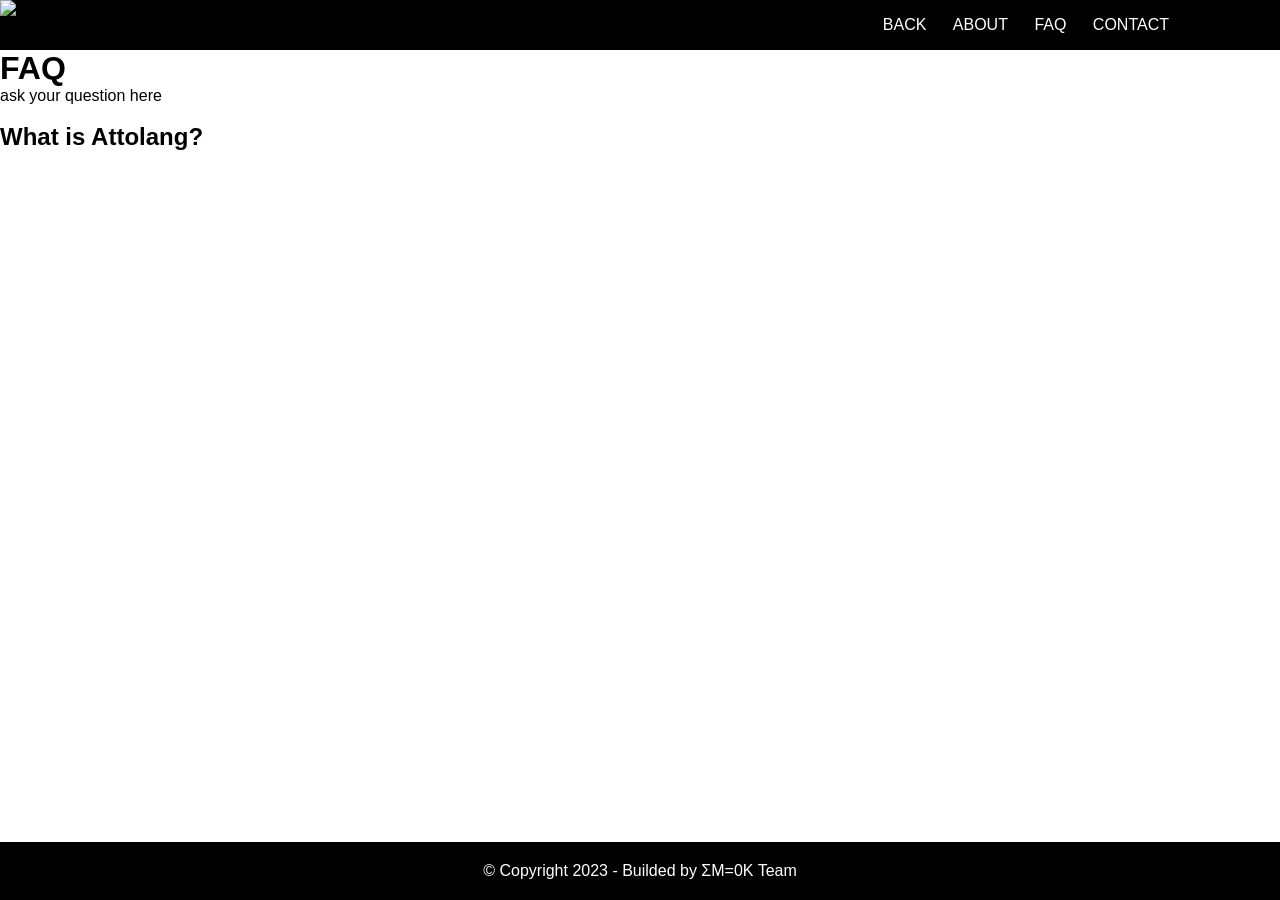
==== faq.html @ 72e1218a "Add files via upload" ====
<!DOCTYPE html>
<html lang="en">

<head>
    <meta charset="UTF-8">
    <meta http-equiv="X-UA-Compatible" content="IE=edge">
    <meta name="viewport" content="width-device-width, initial-scale=1.0">
    <title>Attolang | FAQ </title>
    <link rel="stylesheet" href="style.css">
</head>

<body>
    <div class="container">
        <div>
            <header class="header">
                <nav>
                    <img class="Logo" src="img/Attolang Logo N.png" alt="Logo">
                    <ul class="navbar">
                        <li><a class="active" href="index.html">back</a></li>
                        <li><a class="active" href="#">About</a></li>
                        <li><a class="active" href="faq.html">FAQ</a></li>
                        <li><a class="active" href="#">Contact</a></li>
                    </ul>
                </nav>
            </header>
            <main>
                <h1>FAQ</h1>
                <p>ask your question here</p>
                <br>
                <h2>What is Attolang?</h2>
            </main>
        </div>



        <div id="brc"></div>
        <footer>
            <a class="copyright-23"> &#169; Copyright 2023</a>
            - Builded by &Sigma;M=0K Team
        </footer>

    </div>
    <script src="javascript.js"></script>
</body>

</html>
---- style.css ----
*{
    padding:0;
    margin:0;
    text-decoration: none;
    list-style: none;
    box-sizing: border-box;
  }
  body {
    font-family: Arial, Helvetica, sans-serif;
    margin: 0px;
  }
  .container {
    min-height: 100vh;
    display: flex;
    flex-direction: column;
    justify-content: space-between;
  }
   
  nav {
    background-color: #000;
    height: 50px;
    width: 10;
  }
  img {
    background-image: none;
    background-color: #000;
    width: 12%;
    height: 100%;

  }
  
  nav ul {
    float:right;
    list-style-type: none;
    margin: 0;
    padding: 0;
    margin-right: 100px;
  }
  
  nav ul li {
    display: inline-block;
    line-height: 50px;
    margin: 0 1px;
  }
  
  nav ul li a {
    text-decoration: none;
    color: white;
    padding: 5px 10px;
    text-transform: uppercase;
  }
  
  nav li a:hover {
    background-color: rgb(94, 91, 91);
    transition: 5ms;
  }
  
  h1 {
    font-family: Arial, Helvetica, sans-serif;
  }
  h2 {
    font-family: Arial, Helvetica, sans-serif;
  }

.codeencoder {
    background-color: #000;
    color: white;
    height: 30px;
    width: 200px;
    border: none;
    border-radius: 4px;
    font-family: Arial, Helvetica, sans-serif;
    cursor: pointer;
    font-weight: bold;
    transition: 1s;
}
.codeencoder:hover {
  opacity: 0.5;
}
.langtranslator {
  background-color: #000;
  color: white;
  height: 30px;
  width: 270px;
  border: none;
  border-radius: 4px;
  font-family: Arial, Helvetica, sans-serif;
  cursor: pointer;
  font-weight: bold;
  transition: 1s;
}
.langtranslator:hover {
  opacity: 0.5;
}
a {
    color:white;
    font-family: Arial, Helvetica, sans-serif;
}
p {
  font-family: Arial, Helvetica, sans-serif;
}
.login-h2 {
  text-align: center;
  margin-top: 30px;
  
}

form {
  width: 300px;
  margin: 30px auto;
  background-color: #fff;
  padding: 20px;
  border-radius: 5px;
  box-shadow: 0px 0px 10px rgba(0, 0, 0, 0.1);
}

label {
  display: block;
  font-weight: bold;
  margin-bottom: 5px;
  font-family: Arial, Helvetica, sans-serif;
}

input[type="text"],
input[type="password"] {
    width: 100%;
    padding: 10px;
    border: 1px solid #ccc;
    border-radius: 3px;
    margin-bottom: 10px;
    font-family: Arial, Helvetica, sans-serif;
}



.radio-container label {
 margin-right: 10px;
}
  
 

input[type="submit"] {
    width: 100%;
    padding: 10px;
    background-color: black;
    color: #fff;
    border: none;
    cursor: pointer;
    font-weight: bold;
    font-family: Arial, Helvetica, sans-serif;
}

input[type="submit"]:hover {
    opacity: 0.8;
}
.plog {
  text-align: center;
  margin-top: 15px;
  font-family: Arial, Helvetica, sans-serif;
  font-size: 14px;
}
.alog {
  color:blue;
  font-family: Arial, Helvetica, sans-serif;
  font-size: 14px;
}
.try {
  font-family: Arial, Helvetica, sans-serif;
  margin-bottom: 10px;
}

.video {
  margin-left: 2.5%;
}

.copyright-23 {
  font-family: Arial, Helvetica, sans-serif;
  color: #fff;
  transition: 1s;
}
.copyright-23:hover {
  text-decoration: underline;
}
footer {
  width: 100%;
  background-color: #000;
  padding-bottom: 20px;
  padding-top: 20px;
  color: white;
  text-align: center;
  font-family: Arial, Helvetica, sans-serif;
}
#brc {
  min-height: 100px;
  max-height: 250px;
}
.menu{
  display: block;
  color: #fff;
  cursor: pointer;
  width:20px;
  height:3px;
  
}
.bar1, .bar2, .bar3 {
  width: 20px;
  height: 3px;
  background-color: white;
  margin: 6px 0;
  transition: 0.4s;
  padding: 0;
  color:#fff
}
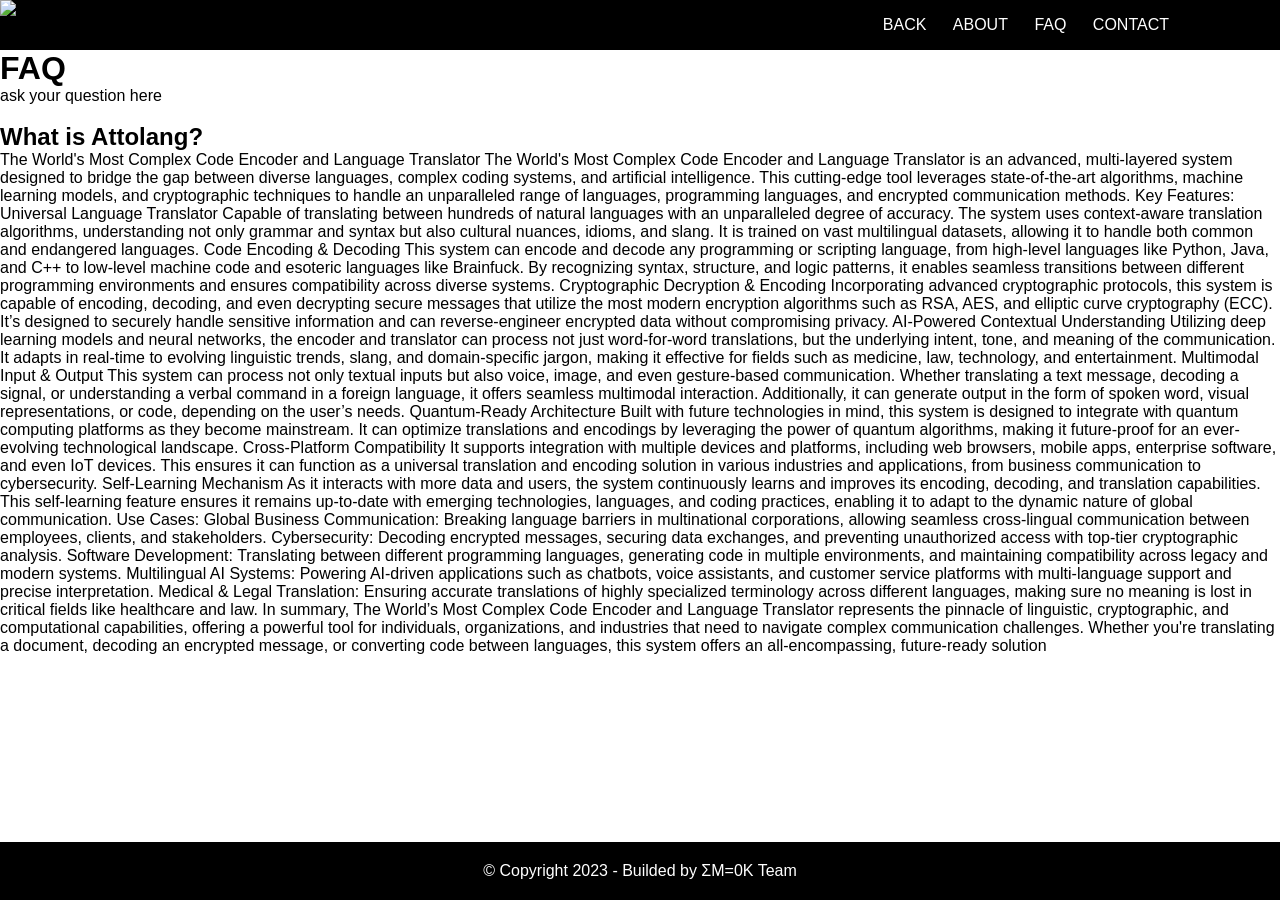
==== commit e85f7a05: "Update faq.html" ====
--- a/faq.html
+++ b/faq.html
@@ -28,6 +28,41 @@
                 <p>ask your question here</p>
                 <br>
                 <h2>What is Attolang?</h2>
+                <p>The World's Most Complex Code Encoder and Language Translator
+
+The World's Most Complex Code Encoder and Language Translator is an advanced, multi-layered system designed to bridge the gap between diverse languages, complex coding systems, and artificial intelligence. This cutting-edge tool leverages state-of-the-art algorithms, machine learning models, and cryptographic techniques to handle an unparalleled range of languages, programming languages, and encrypted communication methods.
+
+Key Features:
+Universal Language Translator
+Capable of translating between hundreds of natural languages with an unparalleled degree of accuracy. The system uses context-aware translation algorithms, understanding not only grammar and syntax but also cultural nuances, idioms, and slang. It is trained on vast multilingual datasets, allowing it to handle both common and endangered languages.
+
+Code Encoding & Decoding
+This system can encode and decode any programming or scripting language, from high-level languages like Python, Java, and C++ to low-level machine code and esoteric languages like Brainfuck. By recognizing syntax, structure, and logic patterns, it enables seamless transitions between different programming environments and ensures compatibility across diverse systems.
+
+Cryptographic Decryption & Encoding
+Incorporating advanced cryptographic protocols, this system is capable of encoding, decoding, and even decrypting secure messages that utilize the most modern encryption algorithms such as RSA, AES, and elliptic curve cryptography (ECC). It’s designed to securely handle sensitive information and can reverse-engineer encrypted data without compromising privacy.
+
+AI-Powered Contextual Understanding
+Utilizing deep learning models and neural networks, the encoder and translator can process not just word-for-word translations, but the underlying intent, tone, and meaning of the communication. It adapts in real-time to evolving linguistic trends, slang, and domain-specific jargon, making it effective for fields such as medicine, law, technology, and entertainment.
+
+Multimodal Input & Output
+This system can process not only textual inputs but also voice, image, and even gesture-based communication. Whether translating a text message, decoding a signal, or understanding a verbal command in a foreign language, it offers seamless multimodal interaction. Additionally, it can generate output in the form of spoken word, visual representations, or code, depending on the user’s needs.
+
+Quantum-Ready Architecture
+Built with future technologies in mind, this system is designed to integrate with quantum computing platforms as they become mainstream. It can optimize translations and encodings by leveraging the power of quantum algorithms, making it future-proof for an ever-evolving technological landscape.
+
+Cross-Platform Compatibility
+It supports integration with multiple devices and platforms, including web browsers, mobile apps, enterprise software, and even IoT devices. This ensures it can function as a universal translation and encoding solution in various industries and applications, from business communication to cybersecurity.
+
+Self-Learning Mechanism
+As it interacts with more data and users, the system continuously learns and improves its encoding, decoding, and translation capabilities. This self-learning feature ensures it remains up-to-date with emerging technologies, languages, and coding practices, enabling it to adapt to the dynamic nature of global communication.
+Use Cases:
+Global Business Communication: Breaking language barriers in multinational corporations, allowing seamless cross-lingual communication between employees, clients, and stakeholders.
+Cybersecurity: Decoding encrypted messages, securing data exchanges, and preventing unauthorized access with top-tier cryptographic analysis.
+Software Development: Translating between different programming languages, generating code in multiple environments, and maintaining compatibility across legacy and modern systems.
+Multilingual AI Systems: Powering AI-driven applications such as chatbots, voice assistants, and customer service platforms with multi-language support and precise interpretation.
+Medical & Legal Translation: Ensuring accurate translations of highly specialized terminology across different languages, making sure no meaning is lost in critical fields like healthcare and law.
+In summary, The World’s Most Complex Code Encoder and Language Translator represents the pinnacle of linguistic, cryptographic, and computational capabilities, offering a powerful tool for individuals, organizations, and industries that need to navigate complex communication challenges. Whether you're translating a document, decoding an encrypted message, or converting code between languages, this system offers an all-encompassing, future-ready solution</p>
             </main>
         </div>
 
@@ -43,4 +78,4 @@
     <script src="javascript.js"></script>
 </body>
 
-</html>+</html>
